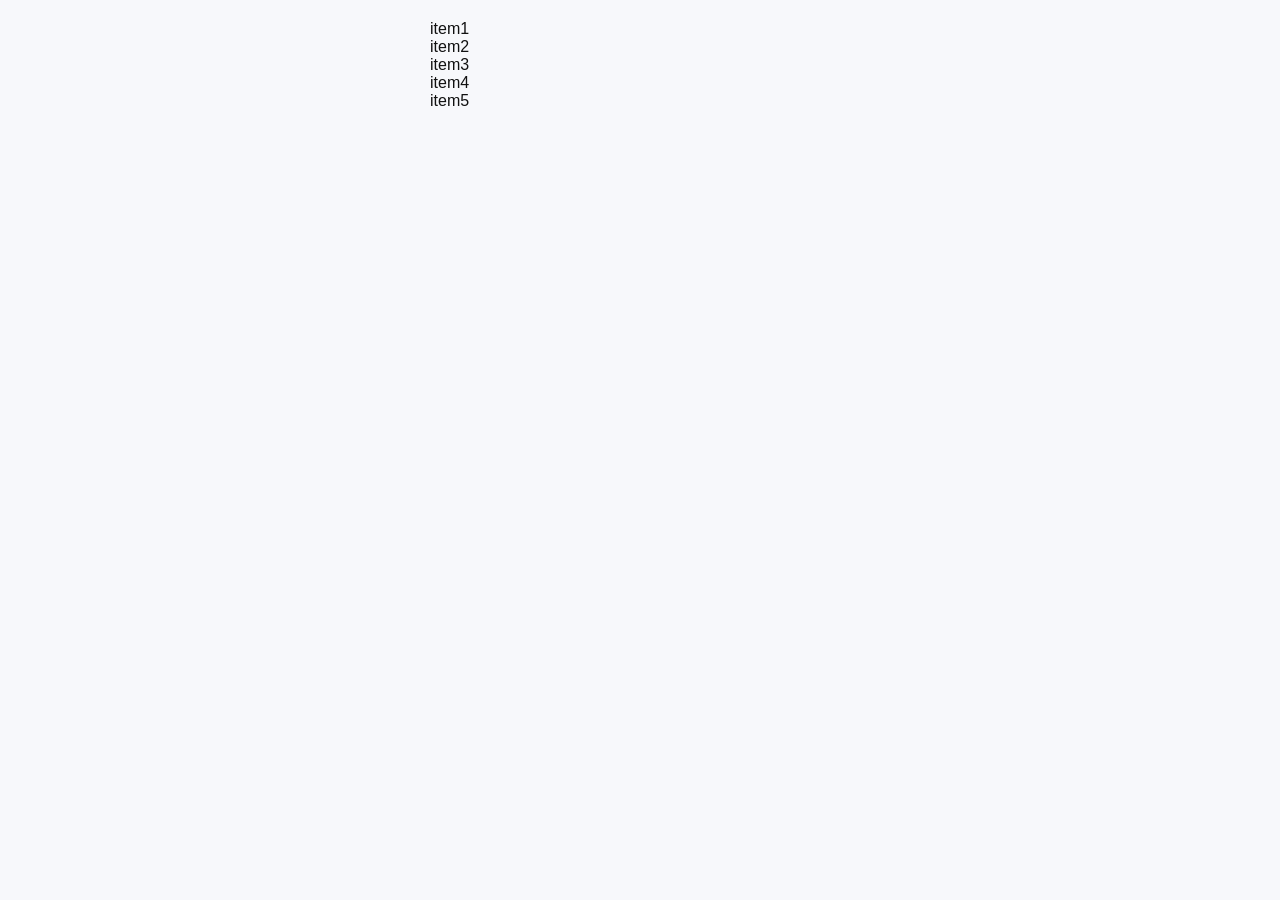
==== flexbox.html @ d9e25a99 "Add files via upload" ====
<!DOCTYPE html>
<html lang="en">
<head>
    <meta charset="UTF-8">
    <meta name="viewport" content="width=device-width, initial-scale=1.0">
    <title>flexbox</title>
    <link rel="stylesheet" href="./style.css" class="">
</head>
<body>
    <div class="container">

       <div class="item">item1</div>
       <div class="item item2">item2</div>
       <div class="item">item3</div>
       <div class="item">item4</div>
       <div class="item">item5</div>
       </div>
</body>
</html>
---- style.css ----
*{ box-sizing: border-box; margin: 0; padding: 0; font-family: Arial, sans-serif; } 
 

body { background: #f7f8fb; color: #111; padding: 20px; } 
 

.site-header { 
  display: block;                  
  background: #222; 
  color: #fff; 
  padding: 12px; 
  text-align: center; 
  margin-bottom: 18px;            
} 
 

.container { max-width: 420px; margin: 0 auto; } 
 

.product-card { 
  background: #fff; 
  border: 1px solid #e0e4ef;      
  padding: 12px;                   
  width: 100%;                    
  height: auto;                    
  border-radius: 6px; 
} 
 

.product-image { 
  width: 100%;                    
  height: 200px;                  
  object-fit: cover; 
  display: block;                 
  margin-bottom: 10px; 
  border: 1px solid #ddd;         
} 
 
 
.product-title { 
  font-size: 18px;                
  margin-bottom: 6px; 
} 
.product-desc { 
  font-size: 14px; 
  color: #444;                    
  margin-bottom: 10px; 
} 
 

.price-row { margin-bottom: 12px; } 
.price { 
  font-weight: 700; 
  color: #0b6b3a; 
  margin-right: 8px;              
  display: inline;               
} 
.old-price { 
  color: #888; 
  text-decoration: line-through; 
  display: inline;                
} 
 

.add-cart { 
  display: block;                 
  width: 100%;                     
  padding: 10px;                   
  background: #0066cc;           
  color: #fff; 
  border: none; 
  border-radius: 4px;              
  cursor: pointer; 
  font-size: 16px;                
} 
 
 
@media (max-width: 20px) { 
  .product-image { height: 60px; } 
}
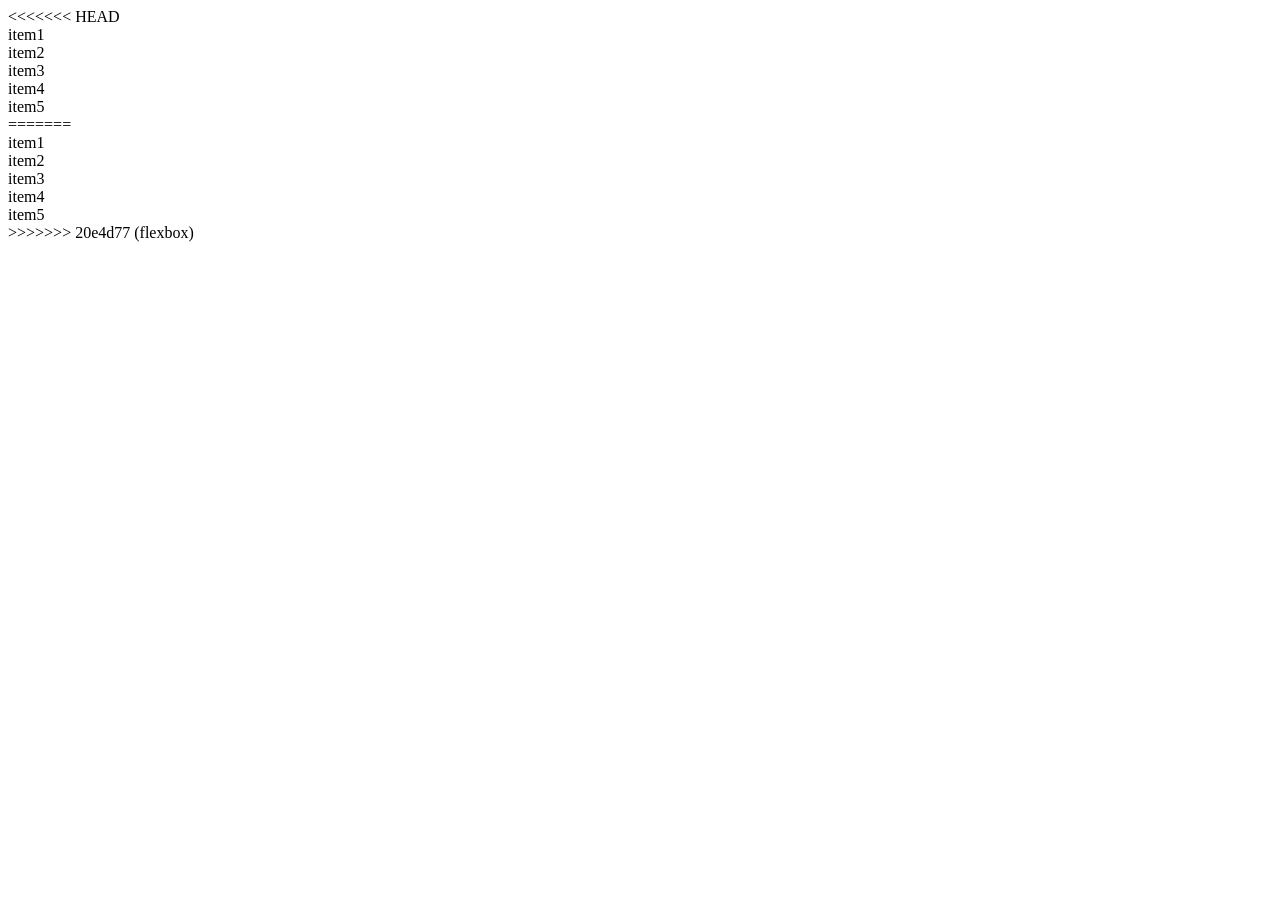
==== commit 269c7312: "a" ====
--- a/flexbox.html
+++ b/flexbox.html
@@ -1,3 +1,4 @@
+<<<<<<< HEAD
 <!DOCTYPE html>
 <html lang="en">
 <head>
@@ -16,4 +17,24 @@
        <div class="item">item5</div>
        </div>
 </body>
+=======
+<!DOCTYPE html>
+<html lang="en">
+<head>
+    <meta charset="UTF-8">
+    <meta name="viewport" content="width=device-width, initial-scale=1.0">
+    <title>flexbox</title>
+    <link rel="stylesheet" href="./style.css" class="">
+</head>
+<body>
+    <div class="container">
+
+       <div class="item">item1</div>
+       <div class="item item2">item2</div>
+       <div class="item">item3</div>
+       <div class="item">item4</div>
+       <div class="item">item5</div>
+       </div>
+</body>
+>>>>>>> 20e4d77 (flexbox)
 </html>
